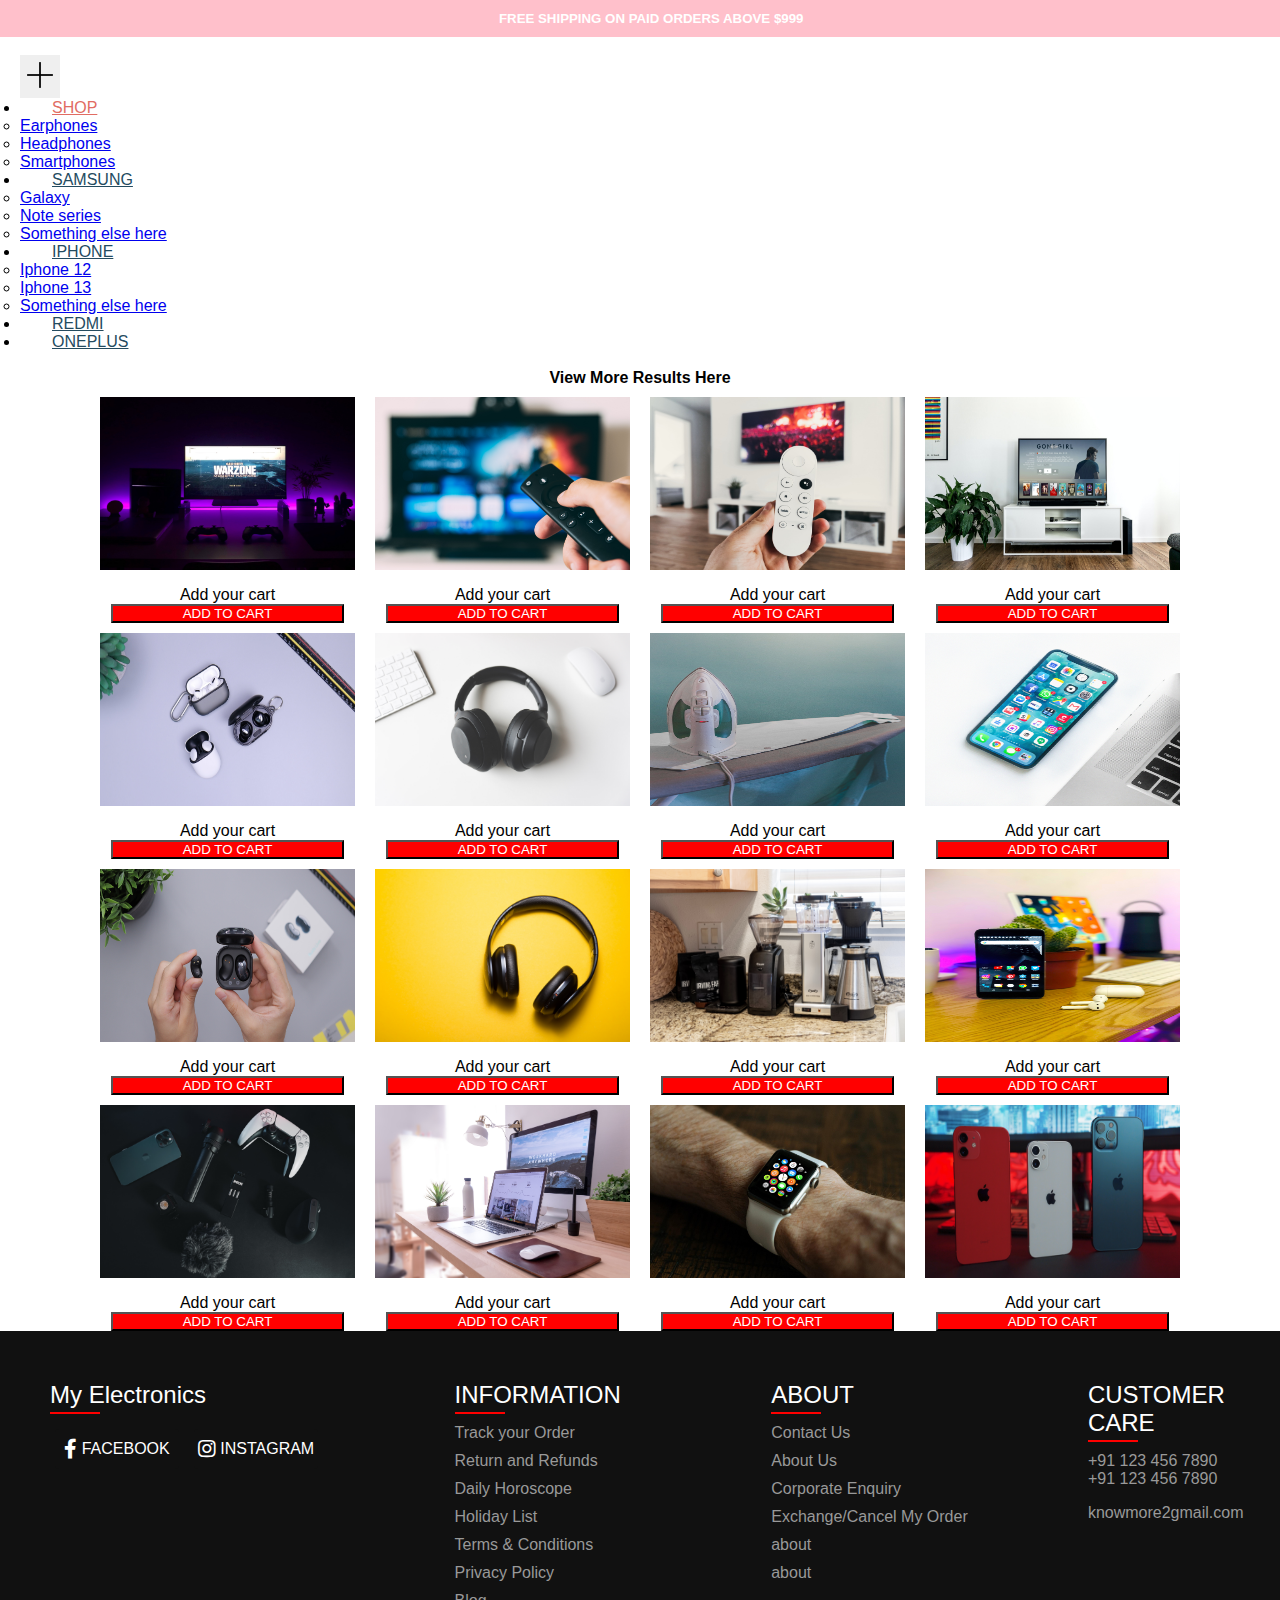
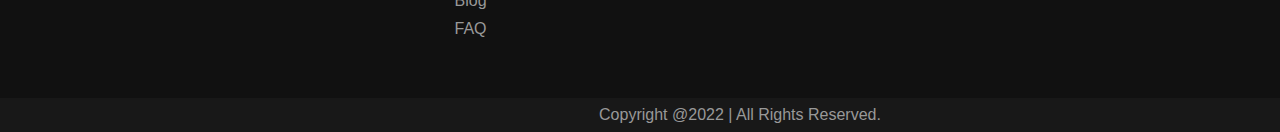
==== view.html @ 83a8715e "Add files via upload" ====
<!DOCTYPE html>
<html lang="en">
<head>
    <meta charset="UTF-8">
    <meta http-equiv="X-UA-Compatible" content="IE=edge">
    <meta name="viewport" content="width=device-width, initial-scale=1.0">
    <title>Store</title>
    <link rel="stylesheet" href="style.css">

    <!--bootstrap -->
    <link href="https://cdn.jsdelivr.net/npm/bootstrap@5.2.0-beta1/dist/css/bootstrap.min.css" rel="stylesheet" integrity="sha384-0evHe/X+R7YkIZDRvuzKMRqM+OrBnVFBL6DOitfPri4tjfHxaWutUpFmBp4vmVor" crossorigin="anonymous">
    
    <!--flickity-->
    <link rel="stylesheet" href="/flickity/docs/flickity.min.css">
    
    <!--font awesome-->
    <link rel="stylesheet" href="https://maxcdn.bootstrapcdn.com/font-awesome/4.4.0/css/font-awesome.min.css">
    <link href="https://cdnjs.cloudflare.com/ajax/libs/font-awesome/5.9.0/css/all.min.css" rel="stylesheet"> 
    <script src="https://ajax.googleapis.com/ajax/libs/jquery/3.6.0/jquery.min.js"></script>


</head>
<body>

    <!--
        Navbar section
    -->
    <div class="top">
        <h5>FREE SHIPPING ON PAID ORDERS ABOVE $999</h5>
    </div>

    <!--off canvas menu-->
    <div id="offCanvas">
        <a href="/index.html" class="navbar-brand d-block d-sm-none">LOGO</a>
        <ul class="nav flex-column">
            <li class="nav-item active dropdown">
                <a href="#" class="nav-link dropdown-toggle" id="navbarDropdown" role="button" data-bs-toggle="dropdown" aria-expanded="false">SHOP</a>
                <ul class="dropdown-menu" aria-labelledby="navbarDropdown">
                    <li><a class="dropdown-item" href="#" >Earphones</a></li>
                    <li><a class="dropdown-item" href="#" >Headphones</a></li>
                    <li><a class="dropdown-item" href="#" >Charger</a></li>
                    <li><a class="dropdown-item" href="#" >Smartphones</a></li>
                </ul>
            </li>
            <li class="nav-item dropdown">
                <a class="nav-link dropdown-toggle" href="#" id="navbarDropdown" role="button" data-bs-toggle="dropdown" aria-expanded="false">
                  SAMSUNG
                </a>
                <ul class="dropdown-menu" aria-labelledby="navbarDropdown">
                  <li><a class="dropdown-item" href="#">Galaxy</a></li>
                  <li><a class="dropdown-item" href="#">Note series</a></li>
                  <li><a class="dropdown-item" href="#">Something else here</a></li>
                </ul>
              </li>
              <li class="nav-item dropdown">
                <a class="nav-link dropdown-toggle" href="#" id="navbarDropdown" role="button" data-bs-toggle="dropdown" aria-expanded="false">
                  IPHONE
                </a>
                <ul class="dropdown-menu" aria-labelledby="navbarDropdown">
                  <li><a class="dropdown-item" href="#">Iphone 12</a></li>
                  <li><a class="dropdown-item" href="#">Iphone 13</a></li>
                  <li><a class="dropdown-item" href="#">Something else here</a></li>
                </ul>
              </li>
            <li class="nav-item">
                <a href="#" class="nav-link">REDMI</a>
            </li>
            <li class="nav-item">
                <a href="#" class="nav-link">ONEPLUS</a>
            </li>
        </ul>
    </div>

    <!--off canvas ends-->
    <div class="container-fluid">
        <nav class="navbar navbar-expand-lg navbar-light bg-white custom-navbar">
            <!--toggle button-->
            <button id="toggleButton" class="navbar-toggler">
                <span>
                    <img src="/img/menu.png">
                </span>
            </button>
            <!--toggle button end-->
            <!--website logo-->
            <a href="/index.html" class="navbar-brand d-none d-sm-block">LOGO</a>
                <!--website logo end-->
            <!--navs-->
            <div class="d-none d-lg-block" id="navbarNav">
                <ul class="navbar-nav">
                    <li class="nav-item dropdown active">
                        <a class="nav-link dropdown-toggle" href="#" id="navbarDropdown" role="button" data-bs-toggle="dropdown" aria-expanded="false">
                          SHOP
                        </a>
                        <ul class="dropdown-menu" aria-labelledby="navbarDropdown">
                          <li><a class="dropdown-item" href="#">Earphones</a></li>
                          <li><a class="dropdown-item" href="#">Headphones</a></li>
                          <li><a class="dropdown-item" href="#">Smartphones</a></li>
                        </ul>
                      </li>
                    <li class="nav-item dropdown">
                        <a class="nav-link dropdown-toggle" href="#" id="navbarDropdown" role="button" data-bs-toggle="dropdown" aria-expanded="false">
                          SAMSUNG
                        </a>
                        <ul class="dropdown-menu" aria-labelledby="navbarDropdown">
                          <li><a class="dropdown-item" href="#">Galaxy</a></li>
                          <li><a class="dropdown-item" href="#">Note series</a></li>
                          <li><a class="dropdown-item" href="#">Something else here</a></li>
                        </ul>
                      </li>
                      <li class="nav-item dropdown">
                        <a class="nav-link dropdown-toggle" href="#" id="navbarDropdown" role="button" data-bs-toggle="dropdown" aria-expanded="false">
                          IPHONE
                        </a>
                        <ul class="dropdown-menu" aria-labelledby="navbarDropdown">
                          <li><a class="dropdown-item" href="#">Iphone 12</a></li>
                          <li><a class="dropdown-item" href="#">Iphone 13</a></li>
                          <li><a class="dropdown-item" href="#">Something else here</a></li>
                        </ul>
                      </li>
                    <li class="nav-item">
                        <a href="#about" class="nav-link">REDMI</a>
                    </li>
                    <li class="nav-item">
                        <a href="#about" class="nav-link">ONEPLUS</a>
                    </li>
                </ul>
            </div>
            
        </nav>
    </div>
    <!--navigation ends-->
    
    <h4 class="heading">View More Results Here</h4>

    <div class="content_layout">
        <div class="top_bar">
             <div class="toptx"></div> 
             <!-- <div class="topbtn"><input type="button" class="viewbutton" value="VIEW ALL"></div>  -->
        </div>
        <div class="incensebx">
        
            <div class="contentbx">
                <div class="imgbx">
                    <img src="/img/tv/tv_1.jpg">
                </div>
                <div class="txtbx">
                    <p>Add your cart</p>
                    <input type="button" class="button" value="ADD TO CART">
                </div>
            </div>
            <div class="contentbx">
              <div class="imgbx">
                  <img src="/img/tv/tv_2.jpg">
              </div>
              <div class="txtbx">
                  <p>Add your cart</p>
                  <input type="button" class="button" value="ADD TO CART">
              </div>
          </div>
          <div class="contentbx">
            <div class="imgbx">
                <img src="/img/tv/tv_3.jpg">
            </div>
            <div class="txtbx">
                <p>Add your cart</p>
                <input type="button" class="button" value="ADD TO CART">
            </div>
        </div>
        <div class="contentbx">
          <div class="imgbx">
              <img src="/img/tv/tv_4.jpg">
          </div>
          <div class="txtbx">
              <p>Add your cart</p>
              <input type="button" class="button" value="ADD TO CART">
          </div>
      </div>
    </div>

    
    <div class="content_layout">
        <div class="top_bar">
             <div class="toptx"></div>
             <!-- <div class="topbtn"><input type="button" class="viewbutton" value=""></div> -->
        </div>
        <div class="incensebx">
        
            <div class="contentbx">
                <div class="imgbx">
                    <img src="/img/earphones/1.jpg">
                </div>
                <div class="txtbx">
                    <p>Add your cart</p>
                    <input type="button" class="button" value="ADD TO CART">
                </div>
            </div>
            <div class="contentbx">
              <div class="imgbx">
                  <img src="/img/headphones/h1.jpg">
              </div>
              <div class="txtbx">
                  <p>Add your cart</p>
                  <input type="button" class="button" value="ADD TO CART">
              </div>
          </div>
          <div class="contentbx">
            <div class="imgbx">
                <img src="/img/home appliance/home_1.jpg">
            </div>
            <div class="txtbx">
                <p>Add your cart</p>
                <input type="button" class="button" value="ADD TO CART">
            </div>
        </div>
        <div class="contentbx">
          <div class="imgbx">
              <img src="/img/phones/phone_1.jpg">
          </div>
          <div class="txtbx">
              <p>Add your cart</p>
              <input type="button" class="button" value="ADD TO CART">
          </div>
      </div>
    </div>


    <div class="content_layout">
        <div class="top_bar">
             <div class="toptx"></div>
             <!-- <div class="topbtn"><input type="button" class="viewbutton" value=""></div> -->
        </div>
        <div class="incensebx">
        
            <div class="contentbx">
                <div class="imgbx">
                    <img src="/img/earphones/2.jpg">
                </div>
                <div class="txtbx">
                    <p>Add your cart</p>
                    <input type="button" class="button" value="ADD TO CART">
                </div>
            </div>
            <div class="contentbx">
              <div class="imgbx">
                  <img src="/img/headphones/h2.jpg">
              </div>
              <div class="txtbx">
                  <p>Add your cart</p>
                  <input type="button" class="button" value="ADD TO CART">
              </div>
          </div>
          <div class="contentbx">
            <div class="imgbx">
                <img src="/img/home appliance/home_2.jpg">
            </div>
            <div class="txtbx">
                <p>Add your cart</p>
                <input type="button" class="button" value="ADD TO CART">
            </div>
        </div>
        <div class="contentbx">
          <div class="imgbx">
              <img src="/img/phones/phone_2.jpg">
          </div>
          <div class="txtbx">
              <p>Add your cart</p>
              <input type="button" class="button" value="ADD TO CART">
          </div>
      </div>
    </div>


    <div class="content_layout">
        <div class="top_bar">
             <div class="toptx"></div>
             <!-- <div class="topbtn"><input type="button" class="viewbutton" value=""></div> -->
        </div>
        <div class="incensebx">
        
            <div class="contentbx">
                <div class="imgbx">
                    <img src="/img/earphones/3.jpg">
                </div>
                <div class="txtbx">
                    <p>Add your cart</p>
                    <input type="button" class="button" value="ADD TO CART">
                </div>
            </div>
            <div class="contentbx">
              <div class="imgbx">
                  <img src="/img/portable/p1.jpg">
              </div>
              <div class="txtbx">
                  <p>Add your cart</p>
                  <input type="button" class="button" value="ADD TO CART">
              </div>
          </div>
          <div class="contentbx">
            <div class="imgbx">
                <img src="/img/slider/slider_1.jpg">
            </div>
            <div class="txtbx">
                <p>Add your cart</p>
                <input type="button" class="button" value="ADD TO CART">
            </div>
        </div>
        <div class="contentbx">
          <div class="imgbx">
              <img src="/img/speciality/sp2.jpg">
          </div>
          <div class="txtbx">
              <p>Add your cart</p>
              <input type="button" class="button" value="ADD TO CART">
          </div>
      </div>
    </div>


    <!-- footer section -->
    <footer>
        <div class="footer_container">
            <div class="sec aboutus">
                <h2>My Electronics</h2>
                <!--<p>Lorem ipsum dolor sit amet consectetur, adipisicing elit. Debitis numquam non, iusto odit iure fugiat ipsum aut repellendus voluptas itaque ea temporibus asperiores iste totam ab mollitia voluptatem eaque rem tenetur sunt. Quas dolores error sequi. Provident eveniet, delectus nulla, aliquam autem odit fugit cumque exercitationem incidunt error quae velit.</p>-->
            
            <ul class="sci">
                <li><a href=""><i class="fab fa-facebook-f"></i>&nbsp;FACEBOOK</a></li>
                <li><a href=""><i class="fab fa-instagram"></i> &nbsp;INSTAGRAM</a></li>
                
            </ul>
            </div>
            <div class="sec quicklinks">
                <h2>INFORMATION</h2>
                <ul>
                    <li><a href="">Track your Order</a></li>
                    <li><a href="">Return and Refunds</a></li>
                    <li><a href="">Daily Horoscope</a></li>
                    <li><a href="">Holiday List</a></li>
                    <li><a href="">Terms & Conditions</a></li>
                    <li><a href="">Privacy Policy</a></li>
                    <li><a href="">Blog</a></li>
                    <li><a href="">FAQ</a></li>
                </ul>
            </div>
            <div class="sec quicklinks">
                <h2>ABOUT</h2>
                <ul>
                    <li><a href="">Contact Us</a></li>
                    <li><a href="">About Us</a></li>
                    <li><a href="">Corporate Enquiry</a></li>
                    <li><a href="">Exchange/Cancel My Order</a></li>
                    <li><a href="">about</a></li>
                    <li><a href="">about</a></li>
                </ul>
            </div>
            <div class="sec contact">
                <h2>CUSTOMER CARE</h2>
                <ul class="info">
                    <li>
                        <p><a href="">+91 123 456 7890</a></p>
                        <p><a href="">+91 123 456 7890</a></p>
                    </li>
                    <li>
                        <p><a href="">knowmore2gmail.com</a></p>
                    </li>
                </ul>
            </div>
        </div>
    </footer>
    <div class="copyrighttxt">
        <p>Copyright @2022 | All Rights Reserved.</p>
    </div>
    
    

</body>
---- style.css ----
*{
    margin: 0;
    padding: 0;
    font-family: sans-serif;
}
/*.navbar{
    z-index: 100000000;
}*/

/*custom navigation*/
.custom-navbar{
    padding: 18px 20px;

    
}
.navbar-brand{
    padding: 2px 10px;
    border: 2px solid #28495c;
    border-radius: 22px;
    color: #28495c;
    transition: .5s all ease;
}.navbar-brand:hover{
    background-color: #28495c;
    color: #fff;
}

#navbarNav .active .nav-link{
    color: #e16c63;
}
#navbarNav .nav-link{
    color: #244b5f;
    text-transform: uppercase;
    padding: .5rem 2rem;
    font-size: 16px;
    transition: .5s all ease;
}
#navbarNav .nav-link:hover{
    columns: #e16c63;
}

/*off canvas menu*/

#offCanvas{
    position: fixed;
    top: 0;
    left: 0;
    width: 0px;
    z-index: 100000;
    padding-top: 24px;
    height: 100%;
    overflow: auto;
    overflow-x: hidden;
    background: #1a1e3c;
    transition: .5 all ease;
}
.navbar-brand{
    padding: 2px 10px;
    border: 2px solid #fff;
    border-radius: 22px;
    color: #fff;
}
.navbar-brand:hover{
    background-color: #fff;
    color: #244b5f;
}
#offcanvas ul li a{
    color: #fff;
    transition: .5s all ease;
}
#offcanvas ul li a:hover{
    color: #ee8276;
}

/*toggle button design*/
#toggleButton{
    transition: .5s all ease;
    border: none;
    outline: none;
}
#toggleButton img{
    width: 40px;
    transform: rotate(0);
    transition: .5s all ease;
}


.banner{
   height: 100vh;
}
.banner img{
    position: absolute;
    top: 7rem;
    left: 0;
    width: 100%;
    height: 100%;
    object-fit: cover;
}

.top{
    background: pink;
    width: 100%;
    padding: 0.7rem;
    color: white;
    text-align: center;
    z-index: 10000000;
}

/*slider*/
.slider{
    height: 350px;
    margin: 20px;
}
.cell{
    width: 33%;
    height: 350px;
    margin: 0 15px;
    overflow: hidden;
    border-radius: 350px;
}
.cell img{
    width: 100%;
    height: 350px;
    object-fit: cover;
}

/*content layout */
.toptx{
    padding: 5px 92px;
    FONT-FAMILY: serif;
    FONT-SIZE: 1.3REM;
    FONT-STYLE: italic;
    FONT-WEIGHT: BOLDER;
}
.topbtn{
    padding: 5px 92px;
}
.viewbutton{
    padding: 0px 20px;
    background: red;
    color: white;   
}
.incensebx{
    padding: 0px 30px;
    display: flex;
    flex-wrap: nowrap;
    justify-content: center;
}
.top_bar{
    display: flex;
    justify-content: space-between;
}
.imgbx img{
    width: 100%;
    height: 100%;
}
.contentbx{
    width: 255px;
    margin: 0px 10px;
    
}
.imgbx{
    overflow: hidden;    
    width: 255px;
    height: 173px;
}
.txtbx{
    text-align: center;
    margin-top: 1rem;
}
.button{
    padding: 0px 70px;
    background: red;
    color: white;
    
}

/*2nd banner*/
.banner_sec{
    margin: 30px 0px;
}
.banner_sec .bann{
    width: 100%;
}
.banner_sec .bann img{
    height: 400px;
    object-fit: cover;
    width: 100%;
}

/*banner section 2*/
.bann_2{
    width: 100%;
}
.banner_container{
    display: flex;
    flex-wrap: nowrap;
}
.banner_container img{
    height: 400px;
    object-fit: fill;
    width: 100%;
}

.bottom{
    padding: 0.7rem;
    color: #000;
    text-align: center;
    z-index: 10000000;

}
/*last banner section*/
.last_banner{
    margin-bottom: 20px;
}
.last_ban_container {
    width: 100%;
    height: 280px;
    padding: 26px;
    
}
.last_ban_imgbx{
    display: flex;
    flex-wrap: nowrap;
    width: 16.66%;
}
.last_ban_imgbx img{
    height: 250px;
    width: 100%;
}

/*paragraph section*/
.content_para{
    padding: 30px;
}
.heading{
    text-align: center;
    font-weight: bolder;
}
.para{
    text-align: justify;
}

/*footer section*/
footer{
    position: relative;
    width: 100%;
    height: auto;
    padding: 50px;
    background: #111;
    display: flex;
    justify-content: space-between;
    flex-wrap: wrap;
}
footer .footer_container{
    display: flex;
    flex-direction: row;
    justify-content: space-between;
    flex-wrap: initial;
}
footer .footer_container .sec{
    margin-right: 114px;
}
footer .footer_container .sec.aboutus{
    width: 43%;
}
footer  h2{
    position: relative;
    color: #fff;
    font-weight: 500;
    margin-bottom: 15px;
}
footer h2:before{
    content: '';
    position: absolute;
    bottom: -5px;
    left: 0;
    width: 50px;
    height: 2px;
    background: #f00;
}
footer .footer_container .sec.aboutus p{
    color: #999;
}
.sci{
    margin-top: 20px;
    display: flex;
}
.sci li{
    list-style-type: none;
    color:#fff;
}
.Sci ul{
    padding-left: 0 !important;
}
ol, ul {
    padding-left: 0rem !important;
}
.sci li a{
    display: inline-block;
    width: 124px;
    height: 40px;
    background: #111;
    display: flex;
    justify-content: center;
    align-items: center;
    margin-right: 10px;
    margin-left: 5px;
    text-decoration: none;
    border-radius: 4px;
    color: #fff;
}
.sci li a:hover{
    border: 2px solid #fff;
}
.sci li a .fab{
    color: #fff;
    font-size: 20px;
}
.quicklinks{
    position: relative;
    width: 30%;
}
.quicklinks ul li a{
    color: #999;
    text-decoration: none;
    margin-bottom: 10px;
    display: inline-block;
}
.quicklinks ul li{
    list-style: none;
}
.quicklinks ul li a:hover{
    color: #fff;
}
.contact{
    width: calc(35% - 60px);
    margin-right: 0 !important;
}
.contact .info li{
    display: flex;
    flex-wrap: wrap;
    margin-bottom: 16px;
}
.contact .info li span:nth-child(1){
    color: #fff;
    font-size: 20px;
    margin-right: 10px;
}
.contact .info li span{
    color: #999;
}
.contact .info li a{
    color: #999;
    text-decoration: none;
}
.contact .info li a:hover{
    color: #fff;
}
.copyrighttxt{
    width: 100%;
    background: #181818;
    padding: 8px 100px;
    text-align: center;
    color: #999;
}
@media (max-width: 991px){
    footer{
        padding: 40px;
    }
    footer .footer_container{
        flex-direction: column;
    }
    footer .footer_container .sec{
        margin-right: 0;
        margin-bottom: 40px;
    }
    footer .footer_container .sec.aboutus,.quicklinks,.contact{
        width: 100%;
    }
    .copyrighttxt{
        padding: 8px 40px;
    }
    .incensebx {
        padding: 0px 30px;
        display: flex;
        flex-wrap: wrap;
        justify-content: center;
    }
}
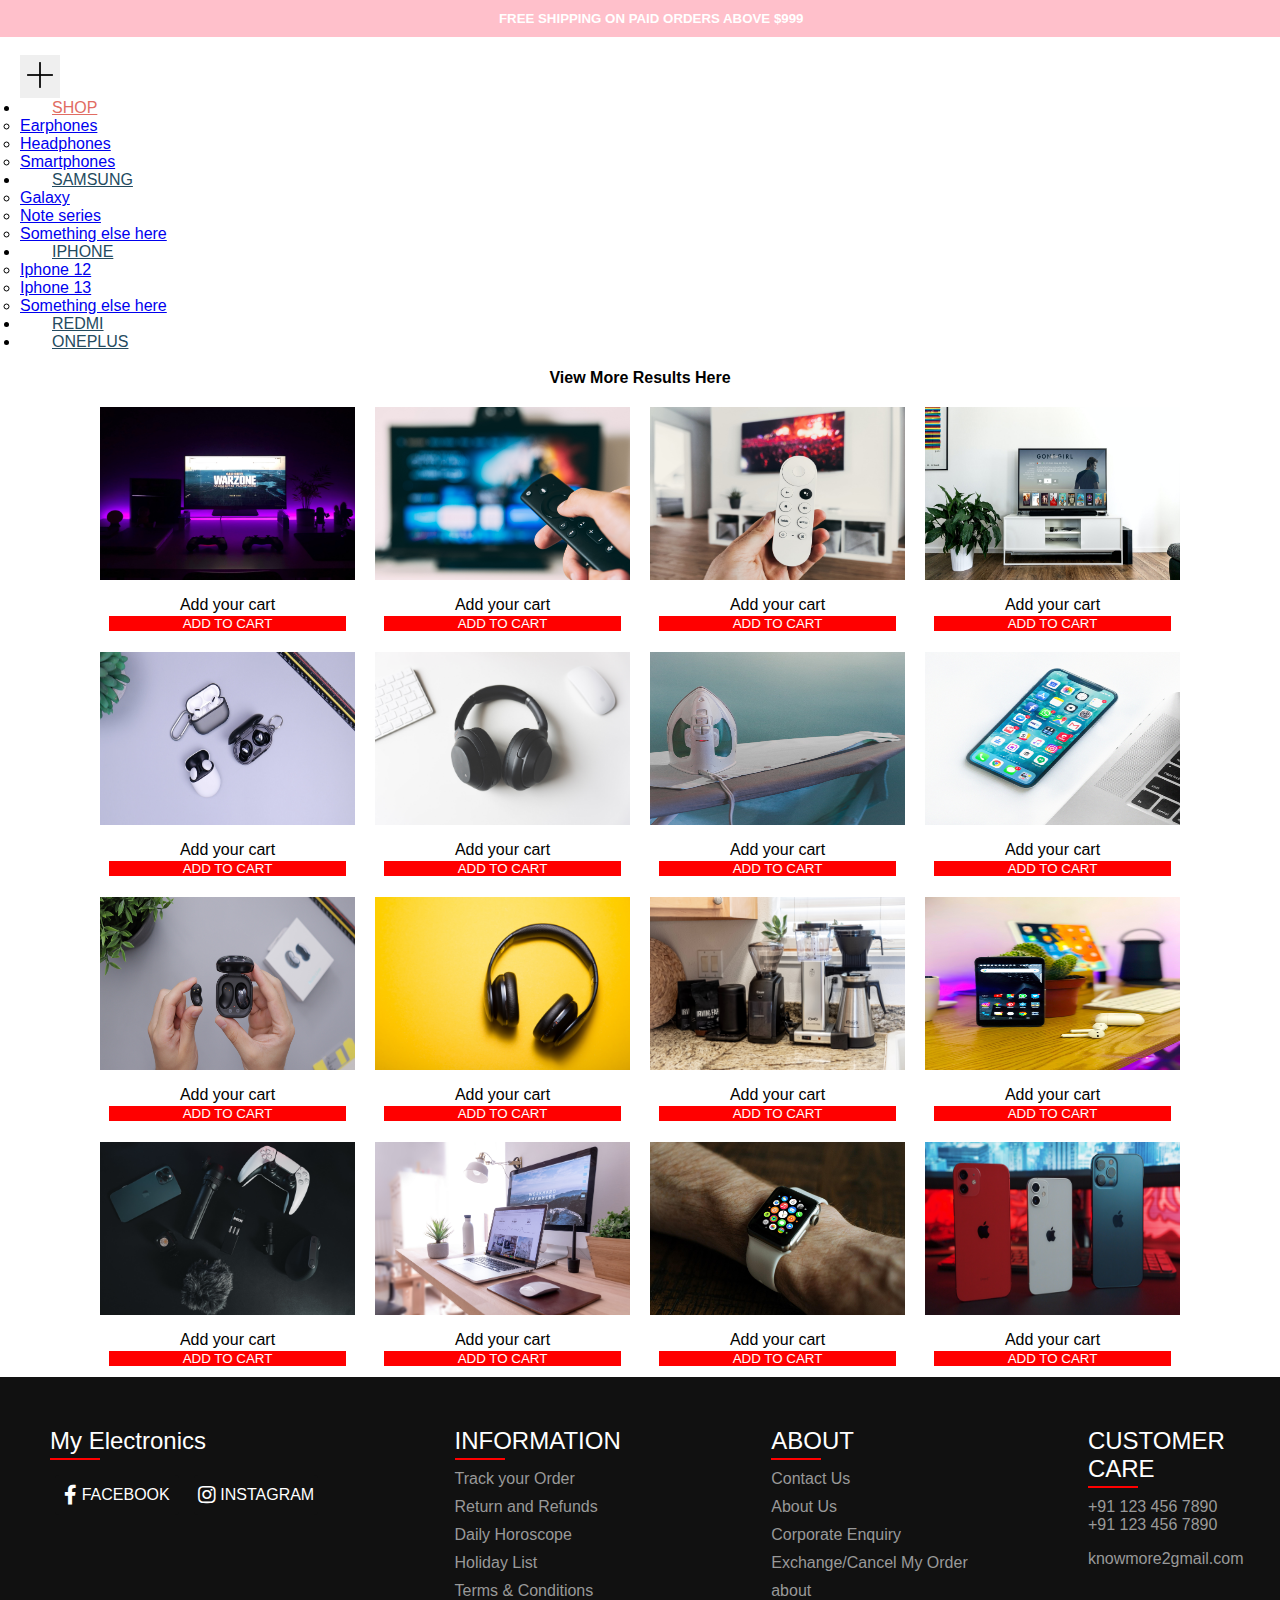
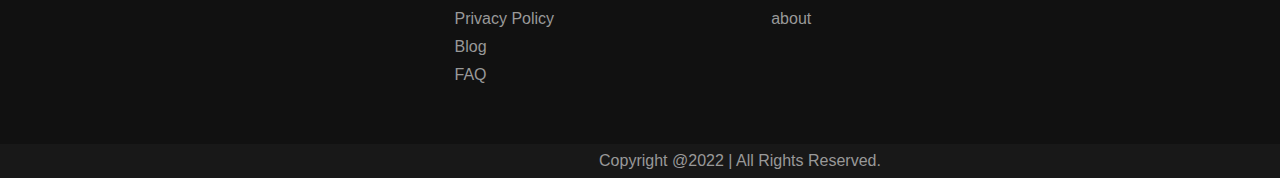
==== commit 21e175f7: "Update view.html" ====
--- a/view.html
+++ b/view.html
@@ -77,7 +77,7 @@
             <!--toggle button-->
             <button id="toggleButton" class="navbar-toggler">
                 <span>
-                    <img src="/img/menu.png">
+                    <img src="img/menu.png">
                 </span>
             </button>
             <!--toggle button end-->
@@ -141,7 +141,7 @@
         
             <div class="contentbx">
                 <div class="imgbx">
-                    <img src="/img/tv/tv_1.jpg">
+                    <img src="img/tv/tv_1.jpg">
                 </div>
                 <div class="txtbx">
                     <p>Add your cart</p>
@@ -150,7 +150,7 @@
             </div>
             <div class="contentbx">
               <div class="imgbx">
-                  <img src="/img/tv/tv_2.jpg">
+                  <img src="img/tv/tv_2.jpg">
               </div>
               <div class="txtbx">
                   <p>Add your cart</p>
@@ -159,7 +159,7 @@
           </div>
           <div class="contentbx">
             <div class="imgbx">
-                <img src="/img/tv/tv_3.jpg">
+                <img src="img/tv/tv_3.jpg">
             </div>
             <div class="txtbx">
                 <p>Add your cart</p>
@@ -168,7 +168,7 @@
         </div>
         <div class="contentbx">
           <div class="imgbx">
-              <img src="/img/tv/tv_4.jpg">
+              <img src="img/tv/tv_4.jpg">
           </div>
           <div class="txtbx">
               <p>Add your cart</p>
@@ -187,7 +187,7 @@
         
             <div class="contentbx">
                 <div class="imgbx">
-                    <img src="/img/earphones/1.jpg">
+                    <img src="img/earphones/1.jpg">
                 </div>
                 <div class="txtbx">
                     <p>Add your cart</p>
@@ -196,7 +196,7 @@
             </div>
             <div class="contentbx">
               <div class="imgbx">
-                  <img src="/img/headphones/h1.jpg">
+                  <img src="img/headphones/h1.jpg">
               </div>
               <div class="txtbx">
                   <p>Add your cart</p>
@@ -205,7 +205,7 @@
           </div>
           <div class="contentbx">
             <div class="imgbx">
-                <img src="/img/home appliance/home_1.jpg">
+                <img src="img/home appliance/home_1.jpg">
             </div>
             <div class="txtbx">
                 <p>Add your cart</p>
@@ -214,7 +214,7 @@
         </div>
         <div class="contentbx">
           <div class="imgbx">
-              <img src="/img/phones/phone_1.jpg">
+              <img src="img/phones/phone_1.jpg">
           </div>
           <div class="txtbx">
               <p>Add your cart</p>
@@ -233,7 +233,7 @@
         
             <div class="contentbx">
                 <div class="imgbx">
-                    <img src="/img/earphones/2.jpg">
+                    <img src="img/earphones/2.jpg">
                 </div>
                 <div class="txtbx">
                     <p>Add your cart</p>
@@ -242,7 +242,7 @@
             </div>
             <div class="contentbx">
               <div class="imgbx">
-                  <img src="/img/headphones/h2.jpg">
+                  <img src="img/headphones/h2.jpg">
               </div>
               <div class="txtbx">
                   <p>Add your cart</p>
@@ -251,7 +251,7 @@
           </div>
           <div class="contentbx">
             <div class="imgbx">
-                <img src="/img/home appliance/home_2.jpg">
+                <img src="img/home appliance/home_2.jpg">
             </div>
             <div class="txtbx">
                 <p>Add your cart</p>
@@ -260,7 +260,7 @@
         </div>
         <div class="contentbx">
           <div class="imgbx">
-              <img src="/img/phones/phone_2.jpg">
+              <img src="img/phones/phone_2.jpg">
           </div>
           <div class="txtbx">
               <p>Add your cart</p>
@@ -279,7 +279,7 @@
         
             <div class="contentbx">
                 <div class="imgbx">
-                    <img src="/img/earphones/3.jpg">
+                    <img src="img/earphones/3.jpg">
                 </div>
                 <div class="txtbx">
                     <p>Add your cart</p>
@@ -288,7 +288,7 @@
             </div>
             <div class="contentbx">
               <div class="imgbx">
-                  <img src="/img/portable/p1.jpg">
+                  <img src="img/portable/p1.jpg">
               </div>
               <div class="txtbx">
                   <p>Add your cart</p>
@@ -297,7 +297,7 @@
           </div>
           <div class="contentbx">
             <div class="imgbx">
-                <img src="/img/slider/slider_1.jpg">
+                <img src="img/slider/slider_1.jpg">
             </div>
             <div class="txtbx">
                 <p>Add your cart</p>
@@ -306,7 +306,7 @@
         </div>
         <div class="contentbx">
           <div class="imgbx">
-              <img src="/img/speciality/sp2.jpg">
+              <img src="img/speciality/sp2.jpg">
           </div>
           <div class="txtbx">
               <p>Add your cart</p>
--- a/style.css
+++ b/style.css
@@ -133,12 +133,19 @@
 }
 .topbtn{
     padding: 5px 92px;
+    margin: 10px;
 }
 .viewbutton{
-    padding: 0px 20px;
+    padding: 8px 20px;
     background: red;
     color: white;   
-}
+    border: none;
+    margin: 5px 0px 5px 0px;
+}
+.topbtn a{
+    text-decoration:  none;
+}
+
 .incensebx{
     padding: 0px 30px;
     display: flex;
@@ -162,16 +169,17 @@
     overflow: hidden;    
     width: 255px;
     height: 173px;
+    margin: 10px 0px;
 }
 .txtbx{
     text-align: center;
     margin-top: 1rem;
 }
 .button{
-    padding: 0px 70px;
+    padding: 0px 74px;
     background: red;
     color: white;
-    
+    border: none;
 }
 
 /*2nd banner*/
@@ -246,6 +254,7 @@
     width: 100%;
     height: auto;
     padding: 50px;
+    margin-top: 10px;
     background: #111;
     display: flex;
     justify-content: space-between;
